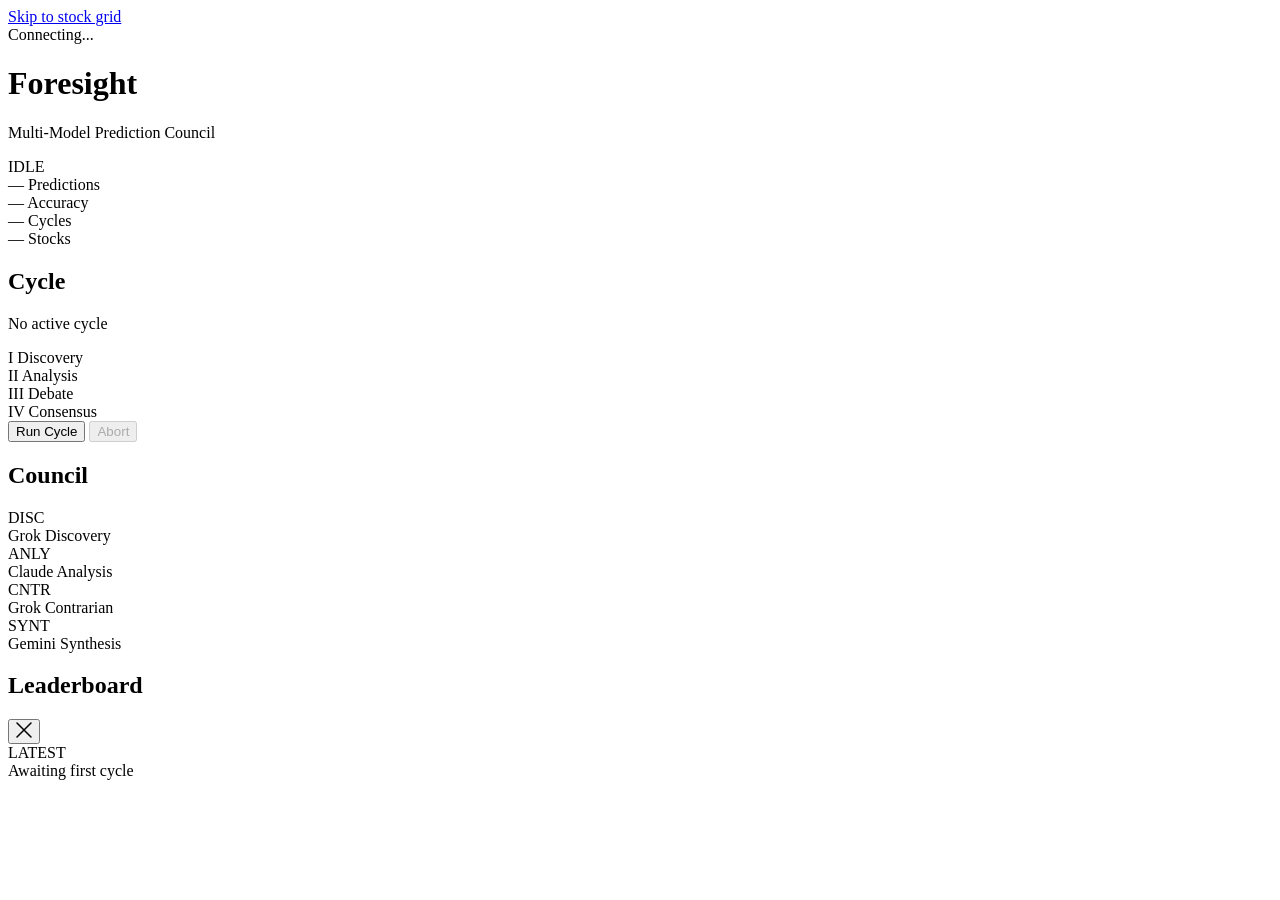
==== static/index.html @ 25002047 "session checkpoint: 2026-02-16 23:42" ====
<!DOCTYPE html>
<html lang="en">
<head>
  <meta charset="UTF-8">
  <meta name="viewport" content="width=device-width, initial-scale=1.0">
  <title>Foresight — Stock Prediction Terminal</title>
  <link rel="preconnect" href="https://fonts.googleapis.com">
  <link rel="preconnect" href="https://fonts.gstatic.com" crossorigin>
  <link rel="preconnect" href="https://d3js.org">
  <link href="https://fonts.googleapis.com/css2?family=Cinzel:wght@400;600;700&family=JetBrains+Mono:ital,wght@0,300;0,400;0,500;0,600;1,300&family=Lora:ital,wght@0,400;0,500;1,400&display=swap" rel="stylesheet">
  <link rel="stylesheet" href="/foresight/static/css/style.css">
  <link rel="stylesheet" href="/foresight/static/css/layout.css">
  <link rel="stylesheet" href="/foresight/static/css/animations.css">
</head>
<body>

  <a href="#stock-grid" class="skip-link">Skip to stock grid</a>

  <!-- Masthead -->
  <header role="banner" class="masthead">
    <div class="masthead-rule top-rule" aria-hidden="true"></div>

    <div class="masthead-inner">
      <div class="masthead-left">
        <div id="connection-status" class="connection-status" aria-live="polite" aria-atomic="true">
          <span class="status-indicator" id="status-indicator" aria-hidden="true"></span>
          <span id="status-text" class="status-text">Connecting...</span>
        </div>
      </div>

      <div class="masthead-title">
        <h1 class="logotype">Foresight</h1>
        <p class="tagline">Multi-Model Prediction Council</p>
      </div>

      <div class="masthead-right">
        <div id="cycle-phase-display" class="phase-display" aria-live="polite">
          <span class="phase-label">IDLE</span>
        </div>
      </div>
    </div>

    <div class="masthead-rule bottom-rule" aria-hidden="true"></div>
  </header>

  <!-- Intelligence Bar: Stats Row -->
  <div class="intelligence-bar" role="complementary" aria-label="System statistics">
    <div class="intel-stat" role="group" aria-label="Total predictions">
      <span class="intel-value" id="stat-total-predictions" aria-live="polite">—</span>
      <span class="intel-label" aria-hidden="true">Predictions</span>
    </div>
    <div class="intel-divider" aria-hidden="true"></div>
    <div class="intel-stat" role="group" aria-label="Overall accuracy">
      <span class="intel-value" id="stat-overall-accuracy" aria-live="polite">—</span>
      <span class="intel-label" aria-hidden="true">Accuracy</span>
    </div>
    <div class="intel-divider" aria-hidden="true"></div>
    <div class="intel-stat" role="group" aria-label="Prediction cycles">
      <span class="intel-value" id="stat-cycles" aria-live="polite">—</span>
      <span class="intel-label" aria-hidden="true">Cycles</span>
    </div>
    <div class="intel-divider" aria-hidden="true"></div>
    <div class="intel-stat" role="group" aria-label="Stocks tracked">
      <span class="intel-value" id="stat-stocks" aria-live="polite">—</span>
      <span class="intel-label" aria-hidden="true">Stocks</span>
    </div>
  </div>

  <!-- Main Dashboard -->
  <div class="dashboard-container">

    <!-- Sidebar: Oracle Panel -->
    <aside id="sidebar" class="sidebar" role="complementary" aria-label="Oracle Intelligence Panel">

      <!-- Cycle Control -->
      <section class="panel cycle-panel" aria-labelledby="cycle-heading">
        <h2 id="cycle-heading" class="panel-heading">Cycle</h2>
        <div id="current-cycle-info" class="cycle-info">
          <p class="cycle-status">No active cycle</p>
        </div>
        <!-- Phase progress: shown during active cycle -->
        <div class="phase-steps" id="phase-steps" aria-label="Prediction cycle phases">
          <div class="phase-step" data-phase="discovery">
            <span class="phase-step-num" aria-hidden="true">I</span>
            <span class="phase-step-name">Discovery</span>
          </div>
          <div class="phase-step" data-phase="analysis">
            <span class="phase-step-num" aria-hidden="true">II</span>
            <span class="phase-step-name">Analysis</span>
          </div>
          <div class="phase-step" data-phase="debate">
            <span class="phase-step-num" aria-hidden="true">III</span>
            <span class="phase-step-name">Debate</span>
          </div>
          <div class="phase-step" data-phase="consensus">
            <span class="phase-step-num" aria-hidden="true">IV</span>
            <span class="phase-step-name">Consensus</span>
          </div>
        </div>
        <div class="cycle-actions">
          <button id="start-cycle-btn" class="btn-primary" aria-label="Start new prediction cycle">
            Run Cycle
          </button>
          <button id="stop-cycle-btn" class="btn-secondary" disabled aria-label="Stop current cycle">
            Abort
          </button>
        </div>
      </section>

      <!-- Model Roles -->
      <section class="panel roles-panel" aria-labelledby="roles-heading">
        <h2 id="roles-heading" class="panel-heading">Council</h2>
        <div class="model-roles">
          <div class="model-role-item">
            <span class="role-badge role-discovery">DISC</span>
            <div class="role-info">
              <span class="role-name">Grok</span>
              <span class="role-desc">Discovery</span>
            </div>
          </div>
          <div class="model-role-item">
            <span class="role-badge role-analysis">ANLY</span>
            <div class="role-info">
              <span class="role-name">Claude</span>
              <span class="role-desc">Analysis</span>
            </div>
          </div>
          <div class="model-role-item">
            <span class="role-badge role-contrarian">CNTR</span>
            <div class="role-info">
              <span class="role-name">Grok</span>
              <span class="role-desc">Contrarian</span>
            </div>
          </div>
          <div class="model-role-item">
            <span class="role-badge role-synthesis">SYNT</span>
            <div class="role-info">
              <span class="role-name">Gemini</span>
              <span class="role-desc">Synthesis</span>
            </div>
          </div>
        </div>
      </section>

      <!-- Provider Leaderboard -->
      <section class="panel" aria-labelledby="leaderboard-heading">
        <h2 id="leaderboard-heading" class="panel-heading">Leaderboard</h2>
        <div id="provider-stats" role="list">
          <div class="loading-skeleton"></div>
        </div>
      </section>

    </aside>

    <!-- Main: Stock Grid -->
    <main role="main" aria-label="Stock Prediction Grid">
      <div id="stock-grid" class="stock-grid-container">
        <!-- D3.js grid rendered here -->
      </div>
    </main>

  </div>

  <!-- Detail Panel: Stock Details -->
  <aside class="detail-panel" id="stock-detail" role="complementary" aria-label="Stock Details" aria-hidden="true">
    <div class="detail-panel-backdrop" id="detail-backdrop"></div>
    <div class="detail-content">
      <div class="detail-header">
        <button class="close-btn" id="close-detail" aria-label="Close detail panel">
          <svg width="16" height="16" viewBox="0 0 16 16" fill="none" aria-hidden="true">
            <path d="M1 1L15 15M15 1L1 15" stroke="currentColor" stroke-width="1.5" stroke-linecap="round"/>
          </svg>
        </button>
      </div>
      <div id="detail-body">
        <div class="loading-skeleton"></div>
      </div>
    </div>
  </aside>

  <!-- Ticker tape: Recent predictions scrolling bar -->
  <div class="ticker-bar" role="region" aria-label="Recent prediction activity">
    <div class="ticker-label" aria-hidden="true">LATEST</div>
    <div class="ticker-track">
      <div class="ticker-content" id="ticker-content" aria-hidden="true">
        Awaiting first cycle
      </div>
    </div>
  </div>

  <!-- Scripts — all deferred; execution order preserved by HTML order -->
  <script src="https://d3js.org/d3.v7.min.js" defer></script>
  <script src="/foresight/static/js/api.js" defer></script>
  <script src="/foresight/static/js/grid.js" defer></script>
  <script src="/foresight/static/js/detail.js" defer></script>
  <script src="/foresight/static/js/sidebar.js" defer></script>
  <script src="/foresight/static/js/app.js" defer></script>

  <script>
    // Cycle phase indicator — driven by SSE events, hooked into global dashboard
    document.addEventListener('DOMContentLoaded', () => {
      const phaseEl = document.querySelector('.phase-display .phase-label');
      const steps = document.querySelectorAll('.phase-step');

      function setPhase(phase) {
        if (phaseEl) phaseEl.textContent = phase.toUpperCase();
        steps.forEach(s => {
          s.classList.toggle('active', s.dataset.phase === phase);
          s.classList.remove('done');
        });
        // Mark previous phases as done
        const order = ['discovery', 'analysis', 'debate', 'consensus'];
        const idx = order.indexOf(phase);
        steps.forEach(s => {
          const sIdx = order.indexOf(s.dataset.phase);
          if (sIdx < idx) s.classList.add('done');
        });
      }

      function resetPhases() {
        if (phaseEl) phaseEl.textContent = 'IDLE';
        steps.forEach(s => { s.classList.remove('active', 'done'); });
      }

      // Expose for app.js to call
      window.setPhase = setPhase;
      window.resetPhases = resetPhases;
    });
  </script>

</body>
</html>
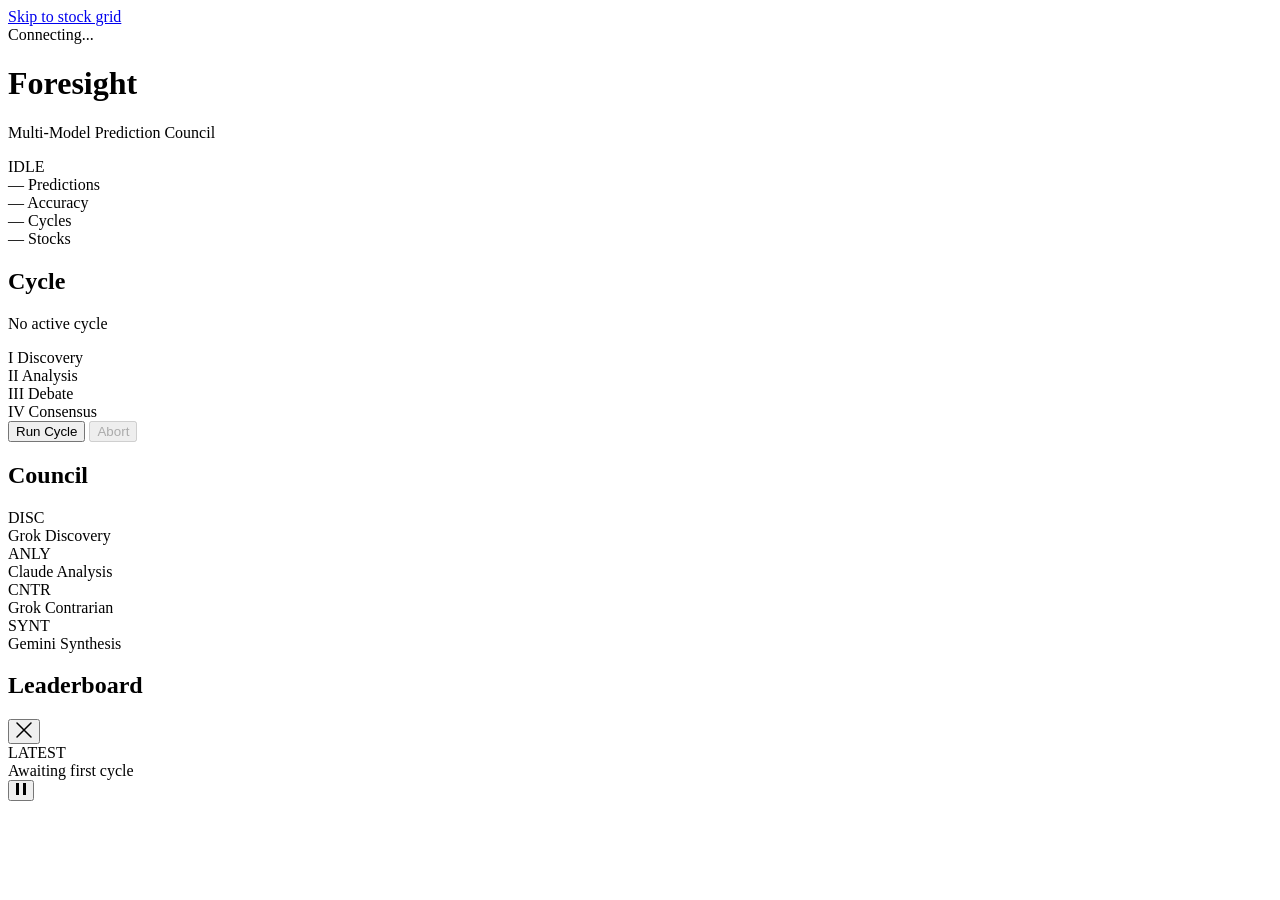
==== commit c85d3862: "session checkpoint: 2026-02-16 23:54" ====
--- a/static/index.html
+++ b/static/index.html
@@ -75,7 +75,7 @@
       <!-- Cycle Control -->
       <section class="panel cycle-panel" aria-labelledby="cycle-heading">
         <h2 id="cycle-heading" class="panel-heading">Cycle</h2>
-        <div id="current-cycle-info" class="cycle-info">
+        <div id="current-cycle-info" class="cycle-info" aria-live="polite" aria-atomic="true">
           <p class="cycle-status">No active cycle</p>
         </div>
         <!-- Phase progress: shown during active cycle -->
@@ -146,7 +146,7 @@
       <section class="panel" aria-labelledby="leaderboard-heading">
         <h2 id="leaderboard-heading" class="panel-heading">Leaderboard</h2>
         <div id="provider-stats" role="list">
-          <div class="loading-skeleton"></div>
+          <div class="loading-skeleton" role="status" aria-label="Loading provider statistics"></div>
         </div>
       </section>
 
@@ -173,7 +173,7 @@
         </button>
       </div>
       <div id="detail-body">
-        <div class="loading-skeleton"></div>
+        <div class="loading-skeleton" role="status" aria-label="Loading stock details"></div>
       </div>
     </div>
   </aside>
@@ -186,6 +186,12 @@
         Awaiting first cycle
       </div>
     </div>
+    <button id="ticker-pause-btn" class="ticker-pause-btn" aria-label="Pause ticker" aria-pressed="false">
+      <svg width="10" height="12" viewBox="0 0 10 12" fill="currentColor" aria-hidden="true" focusable="false">
+        <rect x="0" y="0" width="3" height="12"/>
+        <rect x="7" y="0" width="3" height="12"/>
+      </svg>
+    </button>
   </div>
 
   <!-- Scripts — all deferred; execution order preserved by HTML order -->
@@ -204,22 +210,31 @@
 
       function setPhase(phase) {
         if (phaseEl) phaseEl.textContent = phase.toUpperCase();
-        steps.forEach(s => {
-          s.classList.toggle('active', s.dataset.phase === phase);
-          s.classList.remove('done');
-        });
-        // Mark previous phases as done
         const order = ['discovery', 'analysis', 'debate', 'consensus'];
         const idx = order.indexOf(phase);
         steps.forEach(s => {
+          const isActive = s.dataset.phase === phase;
           const sIdx = order.indexOf(s.dataset.phase);
-          if (sIdx < idx) s.classList.add('done');
+          s.classList.toggle('active', isActive);
+          s.classList.toggle('done', sIdx < idx);
+          // aria-current="step" marks the active phase for screen readers
+          if (isActive) {
+            s.setAttribute('aria-current', 'step');
+            s.setAttribute('aria-label', `${s.dataset.phase}: active`);
+          } else {
+            s.removeAttribute('aria-current');
+            s.removeAttribute('aria-label');
+          }
         });
       }
 
       function resetPhases() {
         if (phaseEl) phaseEl.textContent = 'IDLE';
-        steps.forEach(s => { s.classList.remove('active', 'done'); });
+        steps.forEach(s => {
+          s.classList.remove('active', 'done');
+          s.removeAttribute('aria-current');
+          s.removeAttribute('aria-label');
+        });
       }
 
       // Expose for app.js to call
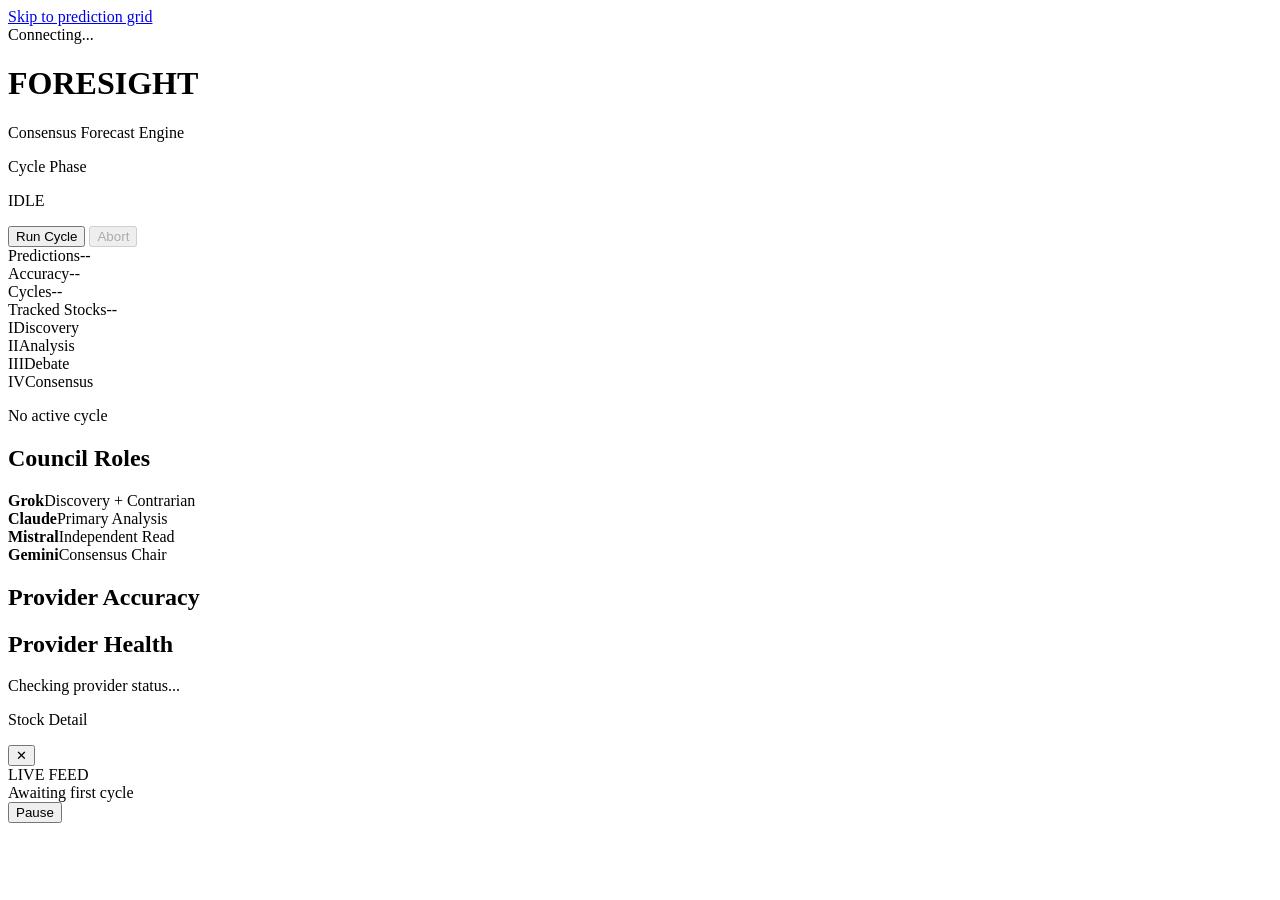
==== commit dc8f442b: "session checkpoint: 2026-02-18 19:57" ====
--- a/static/index.html
+++ b/static/index.html
@@ -1,247 +1,120 @@
-<!DOCTYPE html>
+<!doctype html>
 <html lang="en">
 <head>
   <meta charset="UTF-8">
   <meta name="viewport" content="width=device-width, initial-scale=1.0">
-  <title>Foresight — Stock Prediction Terminal</title>
+  <title>Foresight | Multi-Model Stock Council</title>
   <link rel="preconnect" href="https://fonts.googleapis.com">
   <link rel="preconnect" href="https://fonts.gstatic.com" crossorigin>
   <link rel="preconnect" href="https://d3js.org">
-  <link href="https://fonts.googleapis.com/css2?family=Cinzel:wght@400;600;700&family=JetBrains+Mono:ital,wght@0,300;0,400;0,500;0,600;1,300&family=Lora:ital,wght@0,400;0,500;1,400&display=swap" rel="stylesheet">
+  <link href="https://fonts.googleapis.com/css2?family=Space+Grotesk:wght@400;500;600;700&family=IBM+Plex+Mono:wght@400;500;600&family=Spectral:ital,wght@0,500;1,500&display=swap" rel="stylesheet">
   <link rel="stylesheet" href="/foresight/static/css/style.css">
   <link rel="stylesheet" href="/foresight/static/css/layout.css">
   <link rel="stylesheet" href="/foresight/static/css/animations.css">
 </head>
 <body>
+  <a class="skip-link" href="#grid-stage">Skip to prediction grid</a>
 
-  <a href="#stock-grid" class="skip-link">Skip to stock grid</a>
-
-  <!-- Masthead -->
-  <header role="banner" class="masthead">
-    <div class="masthead-rule top-rule" aria-hidden="true"></div>
-
-    <div class="masthead-inner">
-      <div class="masthead-left">
-        <div id="connection-status" class="connection-status" aria-live="polite" aria-atomic="true">
-          <span class="status-indicator" id="status-indicator" aria-hidden="true"></span>
-          <span id="status-text" class="status-text">Connecting...</span>
-        </div>
+  <header class="topbar" role="banner">
+    <div class="topbar-left">
+      <div class="status-pill" aria-live="polite" aria-atomic="true">
+        <span id="status-indicator" class="status-indicator" aria-hidden="true"></span>
+        <span id="status-text">Connecting...</span>
       </div>
-
-      <div class="masthead-title">
-        <h1 class="logotype">Foresight</h1>
-        <p class="tagline">Multi-Model Prediction Council</p>
-      </div>
-
-      <div class="masthead-right">
-        <div id="cycle-phase-display" class="phase-display" aria-live="polite">
-          <span class="phase-label">IDLE</span>
-        </div>
+      <div class="brand-block">
+        <h1 class="wordmark">FORESIGHT</h1>
+        <p class="wordmark-sub">Consensus Forecast Engine</p>
       </div>
     </div>
 
-    <div class="masthead-rule bottom-rule" aria-hidden="true"></div>
+    <div class="topbar-right">
+      <div class="phase-panel" aria-live="polite">
+        <p class="phase-kicker">Cycle Phase</p>
+        <p class="phase-value" id="phase-label">IDLE</p>
+      </div>
+      <div class="control-panel">
+        <button id="start-cycle-btn" class="btn btn-primary" aria-label="Run prediction cycle">Run Cycle</button>
+        <button id="stop-cycle-btn" class="btn btn-secondary" aria-label="Stop active cycle" disabled>Abort</button>
+      </div>
+    </div>
   </header>
 
-  <!-- Intelligence Bar: Stats Row -->
-  <div class="intelligence-bar" role="complementary" aria-label="System statistics">
-    <div class="intel-stat" role="group" aria-label="Total predictions">
-      <span class="intel-value" id="stat-total-predictions" aria-live="polite">—</span>
-      <span class="intel-label" aria-hidden="true">Predictions</span>
-    </div>
-    <div class="intel-divider" aria-hidden="true"></div>
-    <div class="intel-stat" role="group" aria-label="Overall accuracy">
-      <span class="intel-value" id="stat-overall-accuracy" aria-live="polite">—</span>
-      <span class="intel-label" aria-hidden="true">Accuracy</span>
-    </div>
-    <div class="intel-divider" aria-hidden="true"></div>
-    <div class="intel-stat" role="group" aria-label="Prediction cycles">
-      <span class="intel-value" id="stat-cycles" aria-live="polite">—</span>
-      <span class="intel-label" aria-hidden="true">Cycles</span>
-    </div>
-    <div class="intel-divider" aria-hidden="true"></div>
-    <div class="intel-stat" role="group" aria-label="Stocks tracked">
-      <span class="intel-value" id="stat-stocks" aria-live="polite">—</span>
-      <span class="intel-label" aria-hidden="true">Stocks</span>
-    </div>
-  </div>
+  <section class="metrics-strip" role="region" aria-label="System metrics">
+    <article class="metric"><span class="metric-label">Predictions</span><span id="stat-total-predictions" class="metric-value">--</span></article>
+    <article class="metric"><span class="metric-label">Accuracy</span><span id="stat-overall-accuracy" class="metric-value">--</span></article>
+    <article class="metric"><span class="metric-label">Cycles</span><span id="stat-cycles" class="metric-value">--</span></article>
+    <article class="metric"><span class="metric-label">Tracked Stocks</span><span id="stat-stocks" class="metric-value">--</span></article>
+  </section>
 
-  <!-- Main Dashboard -->
-  <div class="dashboard-container">
+  <main class="workspace" role="main" tabindex="-1">
+    <section class="canvas" aria-label="Prediction canvas">
+      <div class="phase-ladder" id="phase-ladder" aria-label="Cycle milestones">
+        <div class="phase-step" data-phase="discovery"><span aria-hidden="true">I</span><span>Discovery</span></div>
+        <div class="phase-step" data-phase="analysis"><span aria-hidden="true">II</span><span>Analysis</span></div>
+        <div class="phase-step" data-phase="debate"><span aria-hidden="true">III</span><span>Debate</span></div>
+        <div class="phase-step" data-phase="consensus"><span aria-hidden="true">IV</span><span>Consensus</span></div>
+      </div>
 
-    <!-- Sidebar: Oracle Panel -->
-    <aside id="sidebar" class="sidebar" role="complementary" aria-label="Oracle Intelligence Panel">
+      <div id="current-cycle-info" class="cycle-card" aria-live="polite">
+        <p>No active cycle</p>
+      </div>
 
-      <!-- Cycle Control -->
-      <section class="panel cycle-panel" aria-labelledby="cycle-heading">
-        <h2 id="cycle-heading" class="panel-heading">Cycle</h2>
-        <div id="current-cycle-info" class="cycle-info" aria-live="polite" aria-atomic="true">
-          <p class="cycle-status">No active cycle</p>
-        </div>
-        <!-- Phase progress: shown during active cycle -->
-        <div class="phase-steps" id="phase-steps" aria-label="Prediction cycle phases">
-          <div class="phase-step" data-phase="discovery">
-            <span class="phase-step-num" aria-hidden="true">I</span>
-            <span class="phase-step-name">Discovery</span>
-          </div>
-          <div class="phase-step" data-phase="analysis">
-            <span class="phase-step-num" aria-hidden="true">II</span>
-            <span class="phase-step-name">Analysis</span>
-          </div>
-          <div class="phase-step" data-phase="debate">
-            <span class="phase-step-num" aria-hidden="true">III</span>
-            <span class="phase-step-name">Debate</span>
-          </div>
-          <div class="phase-step" data-phase="consensus">
-            <span class="phase-step-num" aria-hidden="true">IV</span>
-            <span class="phase-step-name">Consensus</span>
-          </div>
-        </div>
-        <div class="cycle-actions">
-          <button id="start-cycle-btn" class="btn-primary" aria-label="Start new prediction cycle">
-            Run Cycle
-          </button>
-          <button id="stop-cycle-btn" class="btn-secondary" disabled aria-label="Stop current cycle">
-            Abort
-          </button>
+      <div id="grid-stage" class="grid-stage" aria-label="Stock prediction tiles"></div>
+    </section>
+
+    <aside class="insights" role="complementary" aria-label="Model insights">
+      <section class="panel">
+        <h2>Council Roles</h2>
+        <div class="roles-grid">
+          <div class="role"><b>Grok</b><span>Discovery + Contrarian</span></div>
+          <div class="role"><b>Claude</b><span>Primary Analysis</span></div>
+          <div class="role"><b>Mistral</b><span>Independent Read</span></div>
+          <div class="role"><b>Gemini</b><span>Consensus Chair</span></div>
         </div>
       </section>
 
-      <!-- Model Roles -->
-      <section class="panel roles-panel" aria-labelledby="roles-heading">
-        <h2 id="roles-heading" class="panel-heading">Council</h2>
-        <div class="model-roles">
-          <div class="model-role-item">
-            <span class="role-badge role-discovery">DISC</span>
-            <div class="role-info">
-              <span class="role-name">Grok</span>
-              <span class="role-desc">Discovery</span>
-            </div>
-          </div>
-          <div class="model-role-item">
-            <span class="role-badge role-analysis">ANLY</span>
-            <div class="role-info">
-              <span class="role-name">Claude</span>
-              <span class="role-desc">Analysis</span>
-            </div>
-          </div>
-          <div class="model-role-item">
-            <span class="role-badge role-contrarian">CNTR</span>
-            <div class="role-info">
-              <span class="role-name">Grok</span>
-              <span class="role-desc">Contrarian</span>
-            </div>
-          </div>
-          <div class="model-role-item">
-            <span class="role-badge role-synthesis">SYNT</span>
-            <div class="role-info">
-              <span class="role-name">Gemini</span>
-              <span class="role-desc">Synthesis</span>
-            </div>
-          </div>
+      <section class="panel">
+        <h2>Provider Accuracy</h2>
+        <div id="leaderboard-host">
+          <div class="loading-skeleton" aria-hidden="true"></div>
         </div>
       </section>
 
-      <!-- Provider Leaderboard -->
-      <section class="panel" aria-labelledby="leaderboard-heading">
-        <h2 id="leaderboard-heading" class="panel-heading">Leaderboard</h2>
-        <div id="provider-stats" role="list">
-          <div class="loading-skeleton" role="status" aria-label="Loading provider statistics"></div>
+      <section class="panel">
+        <h2>Provider Health</h2>
+        <div id="provider-health" class="provider-health" aria-live="polite">
+          <p class="provider-health-empty">Checking provider status...</p>
         </div>
       </section>
+    </aside>
+  </main>
 
-    </aside>
-
-    <!-- Main: Stock Grid -->
-    <main role="main" aria-label="Stock Prediction Grid">
-      <div id="stock-grid" class="stock-grid-container">
-        <!-- D3.js grid rendered here -->
+  <aside id="stock-detail" class="detail-drawer" aria-hidden="true" aria-label="Stock details" role="complementary">
+    <div id="detail-backdrop" class="drawer-backdrop"></div>
+    <div class="drawer-inner">
+      <div class="drawer-head">
+        <p class="drawer-title" id="detail-symbol">Stock Detail</p>
+        <button id="close-detail" class="icon-btn" aria-label="Close stock details">✕</button>
       </div>
-    </main>
-
-  </div>
-
-  <!-- Detail Panel: Stock Details -->
-  <aside class="detail-panel" id="stock-detail" role="complementary" aria-label="Stock Details" aria-hidden="true">
-    <div class="detail-panel-backdrop" id="detail-backdrop"></div>
-    <div class="detail-content">
-      <div class="detail-header">
-        <button class="close-btn" id="close-detail" aria-label="Close detail panel">
-          <svg width="16" height="16" viewBox="0 0 16 16" fill="none" aria-hidden="true">
-            <path d="M1 1L15 15M15 1L1 15" stroke="currentColor" stroke-width="1.5" stroke-linecap="round"/>
-          </svg>
-        </button>
-      </div>
-      <div id="detail-body">
-        <div class="loading-skeleton" role="status" aria-label="Loading stock details"></div>
+      <div id="detail-visual" class="detail-visual">
+        <div class="loading-skeleton" aria-hidden="true"></div>
       </div>
     </div>
   </aside>
 
-  <!-- Ticker tape: Recent predictions scrolling bar -->
-  <div class="ticker-bar" role="region" aria-label="Recent prediction activity">
-    <div class="ticker-label" aria-hidden="true">LATEST</div>
-    <div class="ticker-track">
-      <div class="ticker-content" id="ticker-content" aria-hidden="true">
-        Awaiting first cycle
-      </div>
-    </div>
-    <button id="ticker-pause-btn" class="ticker-pause-btn" aria-label="Pause ticker" aria-pressed="false">
-      <svg width="10" height="12" viewBox="0 0 10 12" fill="currentColor" aria-hidden="true" focusable="false">
-        <rect x="0" y="0" width="3" height="12"/>
-        <rect x="7" y="0" width="3" height="12"/>
-      </svg>
-    </button>
-  </div>
+  <section class="ticker-shell" role="region" aria-label="Recent prediction feed">
+    <span class="ticker-tag">LIVE FEED</span>
+    <div class="ticker-track"><div id="ticker-content" class="ticker-content">Awaiting first cycle</div></div>
+    <button id="ticker-pause-btn" class="ticker-pause-btn" aria-label="Pause ticker" aria-pressed="false">Pause</button>
+  </section>
 
-  <!-- Scripts — all deferred; execution order preserved by HTML order -->
+  <div id="sr-announcer" class="sr-only" aria-live="polite" aria-atomic="true"></div>
+
   <script src="https://d3js.org/d3.v7.min.js" defer></script>
   <script src="/foresight/static/js/api.js" defer></script>
   <script src="/foresight/static/js/grid.js" defer></script>
   <script src="/foresight/static/js/detail.js" defer></script>
   <script src="/foresight/static/js/sidebar.js" defer></script>
   <script src="/foresight/static/js/app.js" defer></script>
-
-  <script>
-    // Cycle phase indicator — driven by SSE events, hooked into global dashboard
-    document.addEventListener('DOMContentLoaded', () => {
-      const phaseEl = document.querySelector('.phase-display .phase-label');
-      const steps = document.querySelectorAll('.phase-step');
-
-      function setPhase(phase) {
-        if (phaseEl) phaseEl.textContent = phase.toUpperCase();
-        const order = ['discovery', 'analysis', 'debate', 'consensus'];
-        const idx = order.indexOf(phase);
-        steps.forEach(s => {
-          const isActive = s.dataset.phase === phase;
-          const sIdx = order.indexOf(s.dataset.phase);
-          s.classList.toggle('active', isActive);
-          s.classList.toggle('done', sIdx < idx);
-          // aria-current="step" marks the active phase for screen readers
-          if (isActive) {
-            s.setAttribute('aria-current', 'step');
-            s.setAttribute('aria-label', `${s.dataset.phase}: active`);
-          } else {
-            s.removeAttribute('aria-current');
-            s.removeAttribute('aria-label');
-          }
-        });
-      }
-
-      function resetPhases() {
-        if (phaseEl) phaseEl.textContent = 'IDLE';
-        steps.forEach(s => {
-          s.classList.remove('active', 'done');
-          s.removeAttribute('aria-current');
-          s.removeAttribute('aria-label');
-        });
-      }
-
-      // Expose for app.js to call
-      window.setPhase = setPhase;
-      window.resetPhases = resetPhases;
-    });
-  </script>
-
 </body>
 </html>
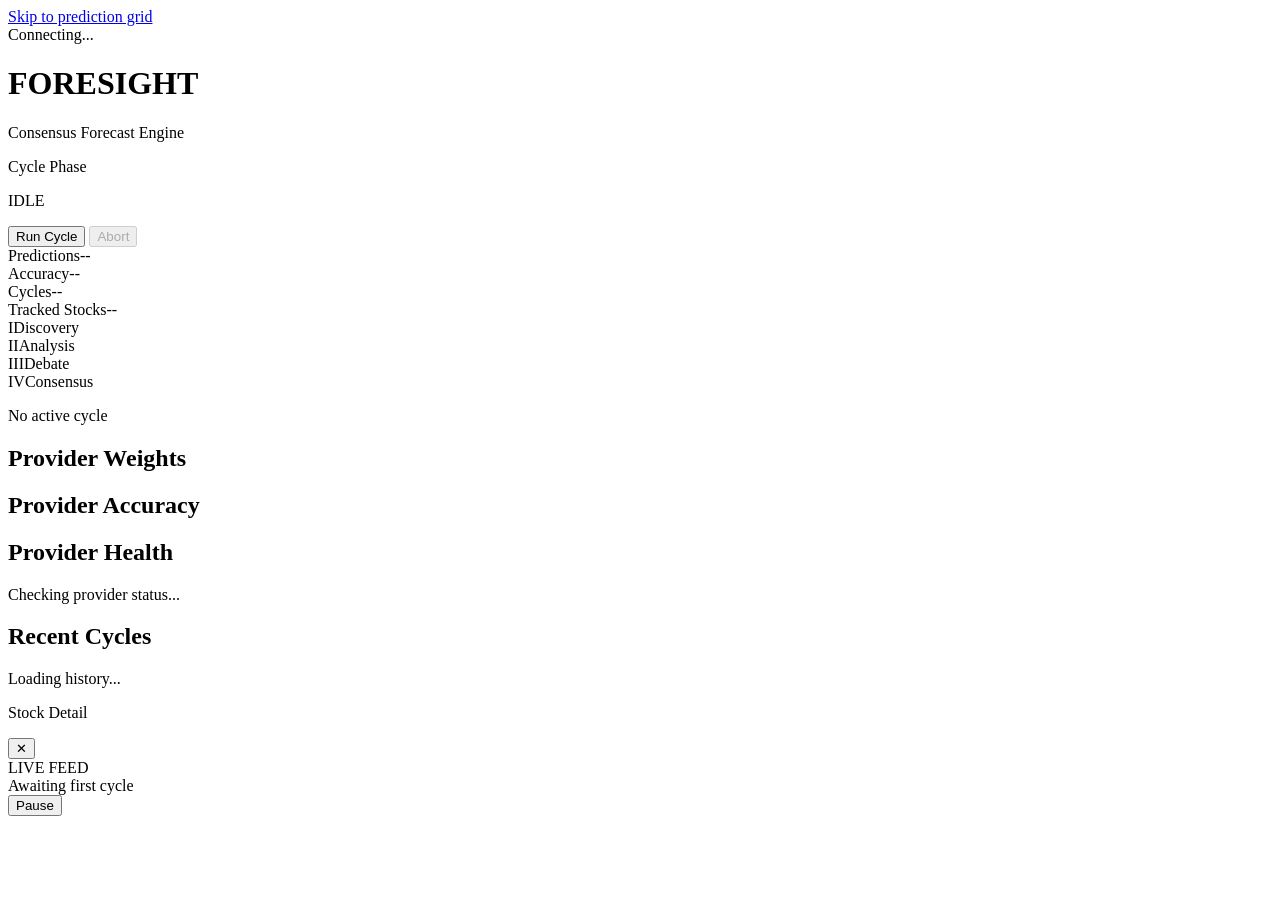
==== commit 4013e5f1: "session checkpoint: 2026-02-19 04:18" ====
--- a/static/index.html
+++ b/static/index.html
@@ -60,16 +60,14 @@
       </div>
 
       <div id="grid-stage" class="grid-stage" aria-label="Stock prediction tiles"></div>
+      <p id="grid-counter" class="grid-counter" aria-live="polite"></p>
     </section>
 
     <aside class="insights" role="complementary" aria-label="Model insights">
       <section class="panel">
-        <h2>Council Roles</h2>
-        <div class="roles-grid">
-          <div class="role"><b>Grok</b><span>Discovery + Contrarian</span></div>
-          <div class="role"><b>Claude</b><span>Primary Analysis</span></div>
-          <div class="role"><b>Mistral</b><span>Independent Read</span></div>
-          <div class="role"><b>Gemini</b><span>Consensus Chair</span></div>
+        <h2>Provider Weights</h2>
+        <div id="provider-weights-host" class="weights-grid" aria-label="Provider vote weights">
+          <div class="loading-skeleton" aria-hidden="true"></div>
         </div>
       </section>
 
@@ -84,6 +82,13 @@
         <h2>Provider Health</h2>
         <div id="provider-health" class="provider-health" aria-live="polite">
           <p class="provider-health-empty">Checking provider status...</p>
+        </div>
+      </section>
+
+      <section class="panel">
+        <h2>Recent Cycles</h2>
+        <div id="cycle-history" class="cycle-history" aria-live="polite">
+          <p class="provider-health-empty">Loading history...</p>
         </div>
       </section>
     </aside>
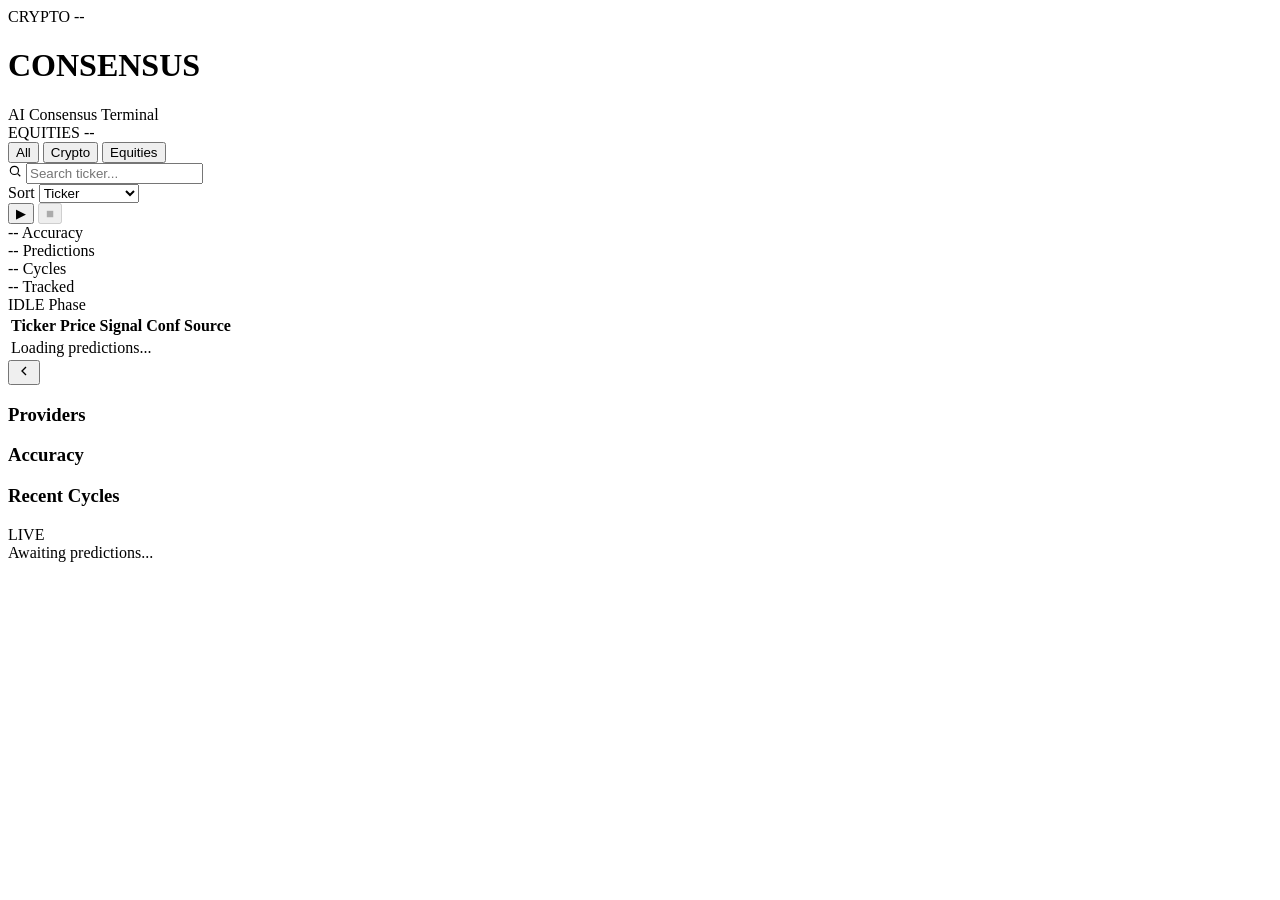
==== commit 3c3f6e8f: "feat: rename foresight → consensus Rename project across all layers: - ForesightDB → ConsensusDB, fo" ====
--- a/static/index.html
+++ b/static/index.html
@@ -2,124 +2,161 @@
 <html lang="en">
 <head>
   <meta charset="UTF-8">
-  <meta name="viewport" content="width=device-width, initial-scale=1.0">
-  <title>Foresight | Multi-Model Stock Council</title>
+  <meta name="viewport" content="width=device-width, initial-scale=1.0, maximum-scale=1.0, user-scalable=no">
+  <title>Consensus Terminal</title>
   <link rel="preconnect" href="https://fonts.googleapis.com">
   <link rel="preconnect" href="https://fonts.gstatic.com" crossorigin>
-  <link rel="preconnect" href="https://d3js.org">
-  <link href="https://fonts.googleapis.com/css2?family=Space+Grotesk:wght@400;500;600;700&family=IBM+Plex+Mono:wght@400;500;600&family=Spectral:ital,wght@0,500;1,500&display=swap" rel="stylesheet">
-  <link rel="stylesheet" href="/foresight/static/css/style.css">
-  <link rel="stylesheet" href="/foresight/static/css/layout.css">
-  <link rel="stylesheet" href="/foresight/static/css/animations.css">
+  <link href="https://fonts.googleapis.com/css2?family=JetBrains+Mono:wght@300;400;500;600;700&family=Inter:wght@300;400;500;600;700&display=swap" rel="stylesheet">
+  <link rel="stylesheet" href="/consensus/static/css/terminal.css">
 </head>
 <body>
-  <a class="skip-link" href="#grid-stage">Skip to prediction grid</a>
-
-  <header class="topbar" role="banner">
-    <div class="topbar-left">
-      <div class="status-pill" aria-live="polite" aria-atomic="true">
-        <span id="status-indicator" class="status-indicator" aria-hidden="true"></span>
-        <span id="status-text">Connecting...</span>
+  <!-- Market Direction Banner -->
+  <header class="market-banner" id="market-banner">
+    <div class="market-banner-inner">
+      <div class="market-indicator" id="market-crypto">
+        <span class="market-label">CRYPTO</span>
+        <span class="market-dir" id="crypto-direction">--</span>
+        <span class="market-conf" id="crypto-confidence"></span>
       </div>
-      <div class="brand-block">
-        <h1 class="wordmark">FORESIGHT</h1>
-        <p class="wordmark-sub">Consensus Forecast Engine</p>
+      <div class="brand">
+        <h1 class="brand-name">CONSENSUS</h1>
+        <span class="brand-sub">AI Consensus Terminal</span>
       </div>
-    </div>
-
-    <div class="topbar-right">
-      <div class="phase-panel" aria-live="polite">
-        <p class="phase-kicker">Cycle Phase</p>
-        <p class="phase-value" id="phase-label">IDLE</p>
-      </div>
-      <div class="control-panel">
-        <button id="start-cycle-btn" class="btn btn-primary" aria-label="Run prediction cycle">Run Cycle</button>
-        <button id="stop-cycle-btn" class="btn btn-secondary" aria-label="Stop active cycle" disabled>Abort</button>
+      <div class="market-indicator" id="market-equities">
+        <span class="market-label">EQUITIES</span>
+        <span class="market-dir" id="equities-direction">--</span>
+        <span class="market-conf" id="equities-confidence"></span>
       </div>
     </div>
   </header>
 
-  <section class="metrics-strip" role="region" aria-label="System metrics">
-    <article class="metric"><span class="metric-label">Predictions</span><span id="stat-total-predictions" class="metric-value">--</span></article>
-    <article class="metric"><span class="metric-label">Accuracy</span><span id="stat-overall-accuracy" class="metric-value">--</span></article>
-    <article class="metric"><span class="metric-label">Cycles</span><span id="stat-cycles" class="metric-value">--</span></article>
-    <article class="metric"><span class="metric-label">Tracked Stocks</span><span id="stat-stocks" class="metric-value">--</span></article>
-  </section>
+  <!-- Controls Bar -->
+  <nav class="controls-bar">
+    <div class="controls-left">
+      <div class="tab-group" id="market-tabs">
+        <button class="tab active" data-filter="all">All</button>
+        <button class="tab" data-filter="crypto">Crypto</button>
+        <button class="tab" data-filter="equity">Equities</button>
+      </div>
+      <div class="search-box">
+        <svg class="search-icon" viewBox="0 0 24 24" width="14" height="14"><circle cx="11" cy="11" r="7" fill="none" stroke="currentColor" stroke-width="2"/><line x1="16.5" y1="16.5" x2="21" y2="21" stroke="currentColor" stroke-width="2"/></svg>
+        <input type="text" id="search-input" placeholder="Search ticker..." autocomplete="off">
+      </div>
+    </div>
+    <div class="controls-right">
+      <div class="sort-group">
+        <label class="sort-label">Sort</label>
+        <select id="sort-select">
+          <option value="ticker">Ticker</option>
+          <option value="confidence-desc">Confidence ↓</option>
+          <option value="confidence-asc">Confidence ↑</option>
+          <option value="price-desc">Price ↓</option>
+          <option value="price-asc">Price ↑</option>
+          <option value="direction">Direction</option>
+        </select>
+      </div>
+      <div class="cycle-controls">
+        <button id="run-cycle-btn" class="btn-action" title="Run Cycle">▶</button>
+        <button id="abort-cycle-btn" class="btn-action btn-danger" title="Abort" disabled>■</button>
+      </div>
+      <div class="conn-status" id="conn-status" title="Connection status">
+        <span class="conn-dot"></span>
+      </div>
+    </div>
+  </nav>
 
-  <main class="workspace" role="main" tabindex="-1">
-    <section class="canvas" aria-label="Prediction canvas">
-      <div class="phase-ladder" id="phase-ladder" aria-label="Cycle milestones">
-        <div class="phase-step" data-phase="discovery"><span aria-hidden="true">I</span><span>Discovery</span></div>
-        <div class="phase-step" data-phase="analysis"><span aria-hidden="true">II</span><span>Analysis</span></div>
-        <div class="phase-step" data-phase="debate"><span aria-hidden="true">III</span><span>Debate</span></div>
-        <div class="phase-step" data-phase="consensus"><span aria-hidden="true">IV</span><span>Consensus</span></div>
-      </div>
+  <!-- Stats Strip -->
+  <div class="stats-strip">
+    <div class="stat">
+      <span class="stat-val" id="stat-accuracy">--</span>
+      <span class="stat-key">Accuracy</span>
+    </div>
+    <div class="stat">
+      <span class="stat-val" id="stat-predictions">--</span>
+      <span class="stat-key">Predictions</span>
+    </div>
+    <div class="stat">
+      <span class="stat-val" id="stat-cycles">--</span>
+      <span class="stat-key">Cycles</span>
+    </div>
+    <div class="stat">
+      <span class="stat-val" id="stat-stocks">--</span>
+      <span class="stat-key">Tracked</span>
+    </div>
+    <div class="stat cycle-phase">
+      <span class="stat-val" id="stat-phase">IDLE</span>
+      <span class="stat-key">Phase</span>
+    </div>
+  </div>
 
-      <div id="current-cycle-info" class="cycle-card" aria-live="polite">
-        <p>No active cycle</p>
-      </div>
-
-      <div id="grid-stage" class="grid-stage" aria-label="Stock prediction tiles"></div>
-      <p id="grid-counter" class="grid-counter" aria-live="polite"></p>
+  <!-- Main Content -->
+  <main class="terminal-main">
+    <!-- Stock Table -->
+    <section class="stock-table-wrap" id="stock-table-wrap">
+      <table class="stock-table" id="stock-table">
+        <thead>
+          <tr>
+            <th class="col-ticker">Ticker</th>
+            <th class="col-price">Price</th>
+            <th class="col-direction">Signal</th>
+            <th class="col-confidence">Conf</th>
+            <th class="col-provider">Source</th>
+          </tr>
+        </thead>
+        <tbody id="stock-tbody">
+          <tr class="empty-row"><td colspan="5">Loading predictions...</td></tr>
+        </tbody>
+      </table>
     </section>
 
-    <aside class="insights" role="complementary" aria-label="Model insights">
-      <section class="panel">
-        <h2>Provider Weights</h2>
-        <div id="provider-weights-host" class="weights-grid" aria-label="Provider vote weights">
-          <div class="loading-skeleton" aria-hidden="true"></div>
-        </div>
-      </section>
+    <!-- Side Panel (collapsible) -->
+    <aside class="side-panel" id="side-panel">
+      <button class="panel-toggle" id="panel-toggle" title="Toggle panel">
+        <svg viewBox="0 0 24 24" width="16" height="16"><path d="M15 18l-6-6 6-6" fill="none" stroke="currentColor" stroke-width="2"/></svg>
+      </button>
 
-      <section class="panel">
-        <h2>Provider Accuracy</h2>
-        <div id="leaderboard-host">
-          <div class="loading-skeleton" aria-hidden="true"></div>
-        </div>
-      </section>
+      <div class="panel-content">
+        <section class="panel-section">
+          <h3 class="panel-heading">Providers</h3>
+          <div id="provider-list" class="provider-list"></div>
+        </section>
 
-      <section class="panel">
-        <h2>Provider Health</h2>
-        <div id="provider-health" class="provider-health" aria-live="polite">
-          <p class="provider-health-empty">Checking provider status...</p>
-        </div>
-      </section>
+        <section class="panel-section">
+          <h3 class="panel-heading">Accuracy</h3>
+          <div id="accuracy-list" class="accuracy-list"></div>
+        </section>
 
-      <section class="panel">
-        <h2>Recent Cycles</h2>
-        <div id="cycle-history" class="cycle-history" aria-live="polite">
-          <p class="provider-health-empty">Loading history...</p>
-        </div>
-      </section>
+        <section class="panel-section">
+          <h3 class="panel-heading">Recent Cycles</h3>
+          <div id="cycle-list" class="cycle-list"></div>
+        </section>
+      </div>
     </aside>
   </main>
 
-  <aside id="stock-detail" class="detail-drawer" aria-hidden="true" aria-label="Stock details" role="complementary">
-    <div id="detail-backdrop" class="drawer-backdrop"></div>
-    <div class="drawer-inner">
-      <div class="drawer-head">
-        <p class="drawer-title" id="detail-symbol">Stock Detail</p>
-        <button id="close-detail" class="icon-btn" aria-label="Close stock details">✕</button>
+  <!-- Stock Detail Overlay -->
+  <div class="detail-overlay" id="detail-overlay" hidden>
+    <div class="detail-backdrop" id="detail-backdrop"></div>
+    <div class="detail-panel">
+      <div class="detail-header">
+        <div class="detail-title-group">
+          <h2 class="detail-ticker" id="detail-ticker">--</h2>
+          <span class="detail-name" id="detail-name"></span>
+        </div>
+        <button class="detail-close" id="detail-close">✕</button>
       </div>
-      <div id="detail-visual" class="detail-visual">
-        <div class="loading-skeleton" aria-hidden="true"></div>
+      <div class="detail-body" id="detail-body">
+        <div class="detail-loading">Loading...</div>
       </div>
     </div>
-  </aside>
+  </div>
 
-  <section class="ticker-shell" role="region" aria-label="Recent prediction feed">
-    <span class="ticker-tag">LIVE FEED</span>
-    <div class="ticker-track"><div id="ticker-content" class="ticker-content">Awaiting first cycle</div></div>
-    <button id="ticker-pause-btn" class="ticker-pause-btn" aria-label="Pause ticker" aria-pressed="false">Pause</button>
-  </section>
+  <!-- Live Feed -->
+  <footer class="live-feed" id="live-feed">
+    <span class="feed-tag">LIVE</span>
+    <div class="feed-track" id="feed-track">Awaiting predictions...</div>
+  </footer>
 
-  <div id="sr-announcer" class="sr-only" aria-live="polite" aria-atomic="true"></div>
-
-  <script src="https://d3js.org/d3.v7.min.js" defer></script>
-  <script src="/foresight/static/js/api.js" defer></script>
-  <script src="/foresight/static/js/grid.js" defer></script>
-  <script src="/foresight/static/js/detail.js" defer></script>
-  <script src="/foresight/static/js/sidebar.js" defer></script>
-  <script src="/foresight/static/js/app.js" defer></script>
+  <script src="/consensus/static/js/terminal.js"></script>
 </body>
 </html>
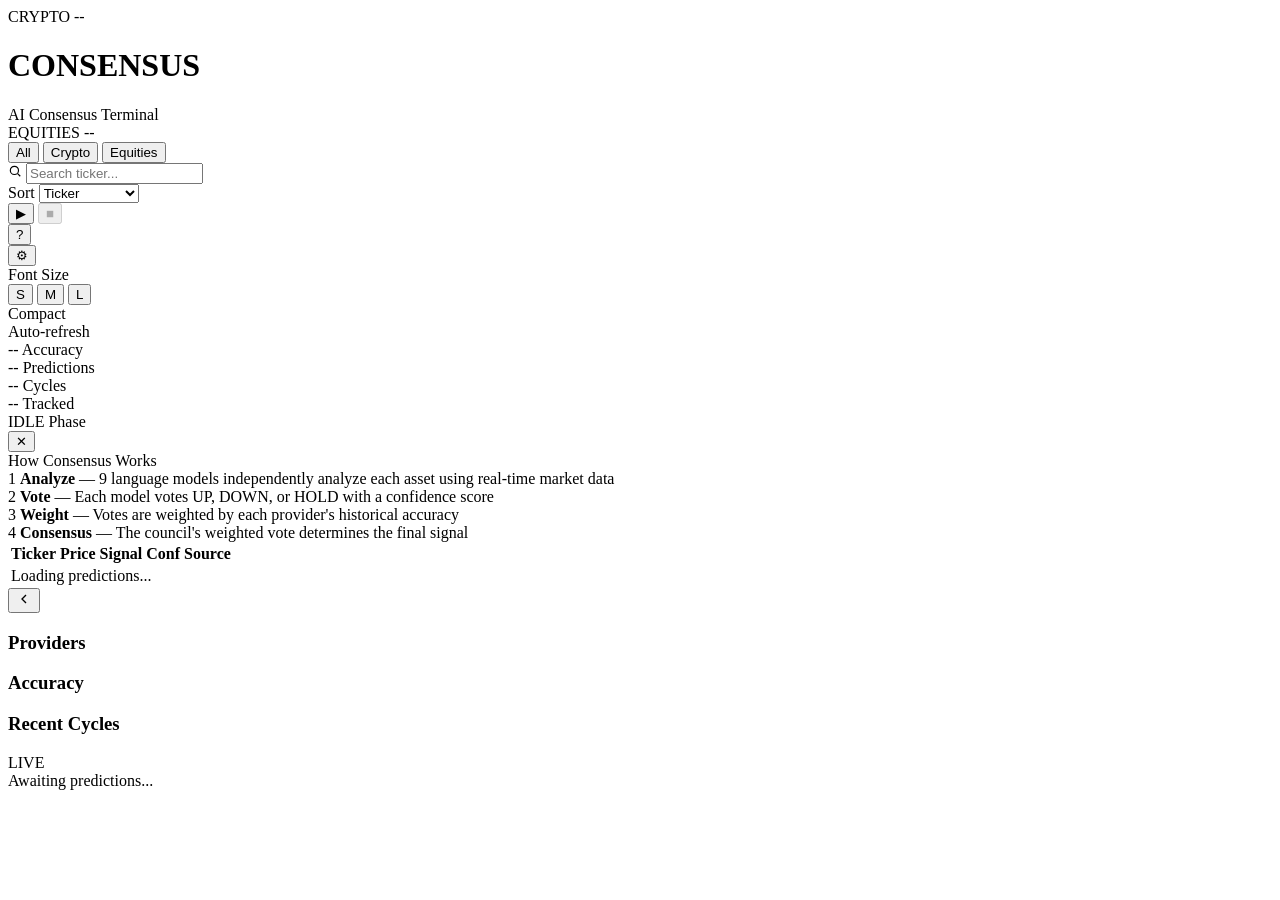
==== commit 1690f8eb: "session checkpoint: 2026-02-20 01:08" ====
--- a/static/index.html
+++ b/static/index.html
@@ -13,7 +13,7 @@
   <!-- Market Direction Banner -->
   <header class="market-banner" id="market-banner">
     <div class="market-banner-inner">
-      <div class="market-indicator" id="market-crypto">
+      <div class="market-indicator" id="market-crypto" data-tip="Aggregate crypto market prediction based on all crypto assets" class="tip-left">
         <span class="market-label">CRYPTO</span>
         <span class="market-dir" id="crypto-direction">--</span>
         <span class="market-conf" id="crypto-confidence"></span>
@@ -22,7 +22,7 @@
         <h1 class="brand-name">CONSENSUS</h1>
         <span class="brand-sub">AI Consensus Terminal</span>
       </div>
-      <div class="market-indicator" id="market-equities">
+      <div class="market-indicator" id="market-equities" data-tip="Aggregate equities prediction based on all stock assets" class="tip-right">
         <span class="market-label">EQUITIES</span>
         <span class="market-dir" id="equities-direction">--</span>
         <span class="market-conf" id="equities-confidence"></span>
@@ -56,10 +56,36 @@
         </select>
       </div>
       <div class="cycle-controls">
-        <button id="run-cycle-btn" class="btn-action" title="Run Cycle">▶</button>
-        <button id="abort-cycle-btn" class="btn-action btn-danger" title="Abort" disabled>■</button>
-      </div>
-      <div class="conn-status" id="conn-status" title="Connection status">
+        <button id="run-cycle-btn" class="btn-action" title="Start a new prediction cycle">▶</button>
+        <button id="abort-cycle-btn" class="btn-action btn-danger" title="Stop the current cycle" disabled>■</button>
+      </div>
+      <button class="help-btn" id="help-btn" title="How does this work?">?</button>
+      <div class="settings-wrap">
+        <button class="settings-btn" id="settings-btn" title="Display settings">⚙</button>
+        <div class="settings-dropdown" id="settings-dropdown">
+          <div class="settings-group">
+            <div class="settings-label">Font Size</div>
+            <div class="size-btns">
+              <button class="size-btn" data-size="sm">S</button>
+              <button class="size-btn active" data-size="md">M</button>
+              <button class="size-btn" data-size="lg">L</button>
+            </div>
+          </div>
+          <div class="settings-group">
+            <div class="toggle-row">
+              <span class="toggle-label">Compact</span>
+              <div class="toggle-switch" id="toggle-compact" role="switch" aria-checked="false" tabindex="0"></div>
+            </div>
+          </div>
+          <div class="settings-group">
+            <div class="toggle-row">
+              <span class="toggle-label">Auto-refresh</span>
+              <div class="toggle-switch on" id="toggle-refresh" role="switch" aria-checked="true" tabindex="0"></div>
+            </div>
+          </div>
+        </div>
+      </div>
+      <div class="conn-status" id="conn-status" data-tip="Live data stream status">
         <span class="conn-dot"></span>
       </div>
     </div>
@@ -67,25 +93,49 @@
 
   <!-- Stats Strip -->
   <div class="stats-strip">
-    <div class="stat">
+    <div class="stat" data-tip="Overall accuracy across all evaluated predictions">
       <span class="stat-val" id="stat-accuracy">--</span>
       <span class="stat-key">Accuracy</span>
     </div>
-    <div class="stat">
+    <div class="stat" data-tip="Total predictions generated across all cycles">
       <span class="stat-val" id="stat-predictions">--</span>
       <span class="stat-key">Predictions</span>
     </div>
-    <div class="stat">
+    <div class="stat" data-tip="Number of completed prediction cycles">
       <span class="stat-val" id="stat-cycles">--</span>
       <span class="stat-key">Cycles</span>
     </div>
-    <div class="stat">
+    <div class="stat" data-tip="Number of assets being tracked (equities + crypto)">
       <span class="stat-val" id="stat-stocks">--</span>
       <span class="stat-key">Tracked</span>
     </div>
-    <div class="stat cycle-phase">
+    <div class="stat cycle-phase" data-tip="Current cycle phase: IDLE, DISCOVERING, ANALYZING, or DEBATING">
       <span class="stat-val" id="stat-phase">IDLE</span>
       <span class="stat-key">Phase</span>
+    </div>
+  </div>
+
+  <!-- How It Works Banner -->
+  <div class="help-banner" id="help-banner">
+    <button class="help-dismiss" id="help-dismiss">✕</button>
+    <div class="help-title">How Consensus Works</div>
+    <div class="help-steps">
+      <div class="help-step">
+        <span class="help-step-num">1</span>
+        <span class="help-step-text"><strong>Analyze</strong> &mdash; 9 language models independently analyze each asset using real-time market data</span>
+      </div>
+      <div class="help-step">
+        <span class="help-step-num">2</span>
+        <span class="help-step-text"><strong>Vote</strong> &mdash; Each model votes UP, DOWN, or HOLD with a confidence score</span>
+      </div>
+      <div class="help-step">
+        <span class="help-step-num">3</span>
+        <span class="help-step-text"><strong>Weight</strong> &mdash; Votes are weighted by each provider's historical accuracy</span>
+      </div>
+      <div class="help-step">
+        <span class="help-step-num">4</span>
+        <span class="help-step-text"><strong>Consensus</strong> &mdash; The council's weighted vote determines the final signal</span>
+      </div>
     </div>
   </div>
 
@@ -96,11 +146,11 @@
       <table class="stock-table" id="stock-table">
         <thead>
           <tr>
-            <th class="col-ticker">Ticker</th>
-            <th class="col-price">Price</th>
-            <th class="col-direction">Signal</th>
-            <th class="col-confidence">Conf</th>
-            <th class="col-provider">Source</th>
+            <th class="col-ticker" data-tip="Asset ticker symbol and name">Ticker</th>
+            <th class="col-price" data-tip="Current or entry price at time of prediction">Price</th>
+            <th class="col-direction" data-tip="Consensus direction: UP, DOWN, or HOLD">Signal</th>
+            <th class="col-confidence" data-tip="Vote split across all providers and confidence level">Conf</th>
+            <th class="col-provider" data-tip="The consensus method used for this prediction">Source</th>
           </tr>
         </thead>
         <tbody id="stock-tbody">
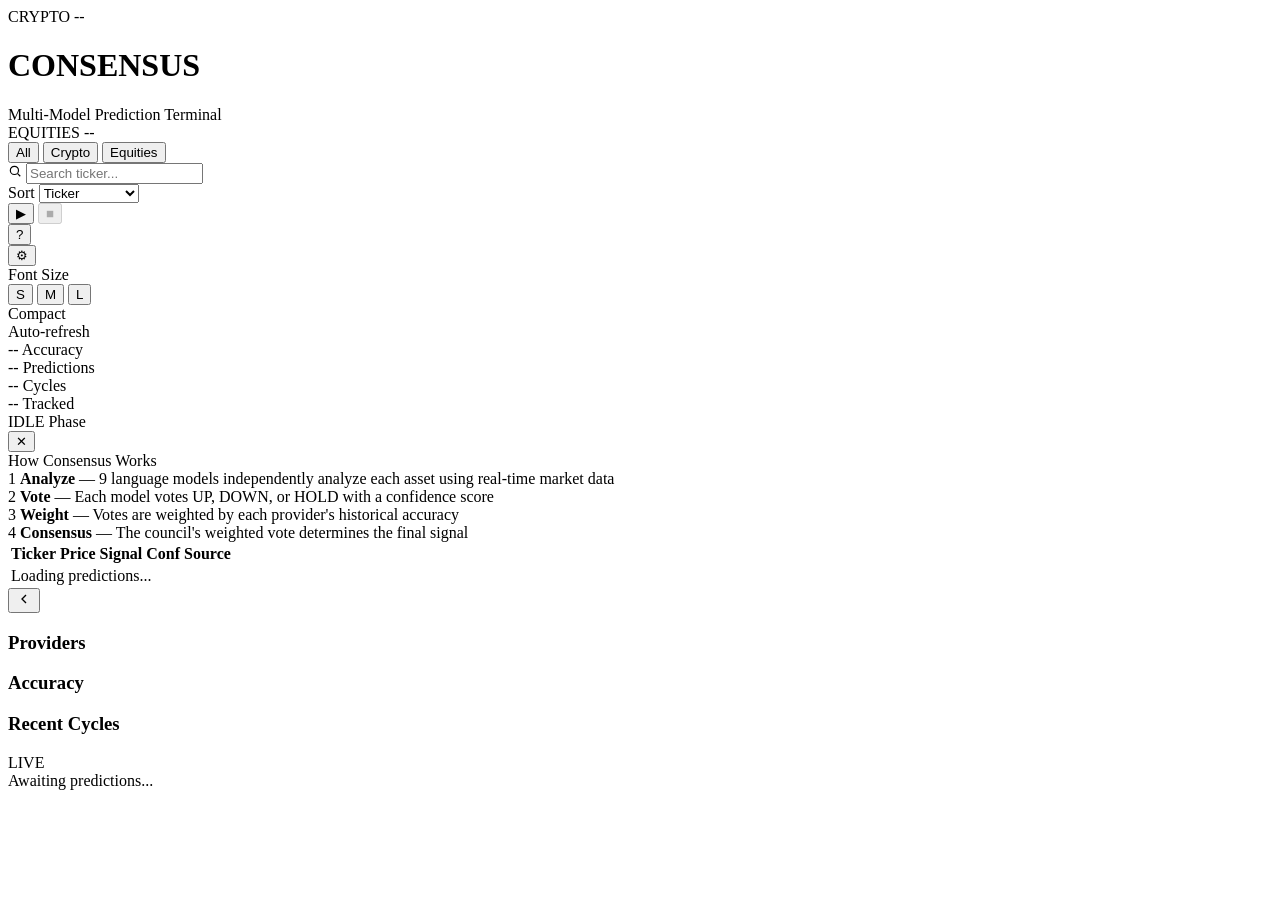
==== commit 2566f826: "session checkpoint: 2026-02-20 02:07" ====
--- a/static/index.html
+++ b/static/index.html
@@ -13,16 +13,16 @@
   <!-- Market Direction Banner -->
   <header class="market-banner" id="market-banner">
     <div class="market-banner-inner">
-      <div class="market-indicator" id="market-crypto" data-tip="Aggregate crypto market prediction based on all crypto assets" class="tip-left">
+      <div class="market-indicator tip-left" id="market-crypto" data-tip="Aggregate crypto prediction across all crypto assets">
         <span class="market-label">CRYPTO</span>
         <span class="market-dir" id="crypto-direction">--</span>
         <span class="market-conf" id="crypto-confidence"></span>
       </div>
       <div class="brand">
         <h1 class="brand-name">CONSENSUS</h1>
-        <span class="brand-sub">AI Consensus Terminal</span>
-      </div>
-      <div class="market-indicator" id="market-equities" data-tip="Aggregate equities prediction based on all stock assets" class="tip-right">
+        <span class="brand-sub">Multi-Model Prediction Terminal</span>
+      </div>
+      <div class="market-indicator tip-right" id="market-equities" data-tip="Aggregate equities prediction across all stock assets">
         <span class="market-label">EQUITIES</span>
         <span class="market-dir" id="equities-direction">--</span>
         <span class="market-conf" id="equities-confidence"></span>
